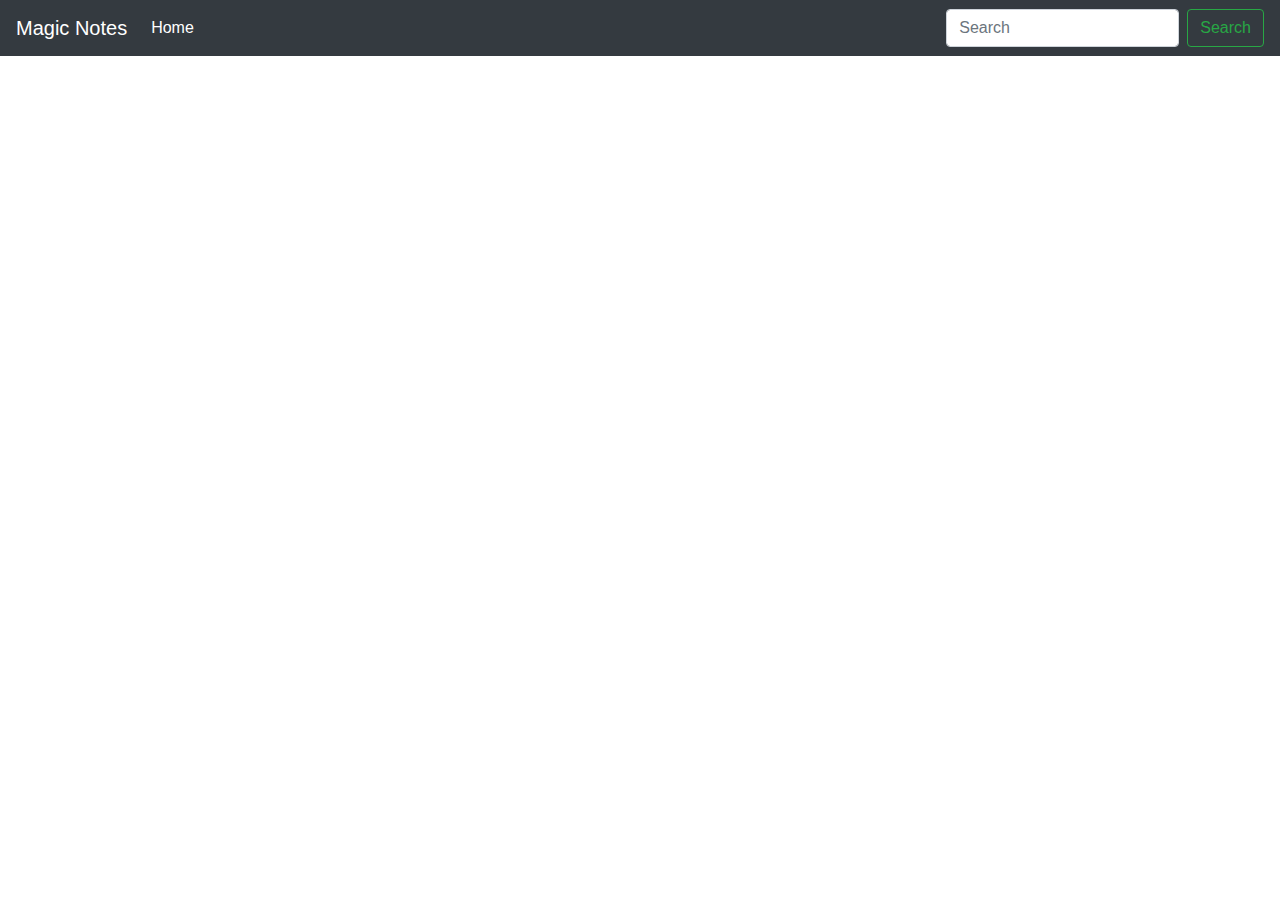
==== notes.html @ aa82c66b "notes main page" ====
<!DOCTYPE html>
<html lang="en">

<head>
    <meta charset="UTF-8">
    <meta name="viewport" content="width=device-width, initial-scale=1.0">
    <meta http-equiv="X-UA-Compatible" content="ie=edge">
    <title>Notes App</title>
    <link rel="stylesheet" href="https://stackpath.bootstrapcdn.com/bootstrap/4.3.1/css/bootstrap.min.css"
        integrity="sha384-ggOyR0iXCbMQv3Xipma34MD+dH/1fQ784/j6cY/iJTQUOhcWr7x9JvoRxT2MZw1T" crossorigin="anonymous">
    
</head>

<body>

    <nav class="navbar navbar-expand-lg navbar-dark bg-dark">
        <a class="navbar-brand" href="#">Magic Notes</a>
        <button class="navbar-toggler" type="button" data-toggle="collapse" data-target="#navbarSupportedContent"
            aria-controls="navbarSupportedContent" aria-expanded="false" aria-label="Toggle navigation">
            <span class="navbar-toggler-icon"></span>
        </button>

        <div class="collapse navbar-collapse" id="navbarSupportedContent">
            <ul class="navbar-nav mr-auto">
                <li class="nav-item active">
                    <a class="nav-link" href="firstpage.html">Home <span class="sr-only">(current)</span></a>
                </li>

            </ul>
            <form class="form-inline my-2 my-lg-0">
                <input class="form-control mr-sm-2" id="searchTxt" type="search" placeholder="Search"
                    aria-label="Search">
                <button class="btn btn-outline-success my-2 my-sm-0" type="submit">Search</button>
            </form>
        </div>
    </nav>


    
    <script src="https://code.jquery.com/jquery-3.3.1.slim.min.js"
        integrity="sha384-q8i/X+965DzO0rT7abK41JStQIAqVgRVzpbzo5smXKp4YfRvH+8abtTE1Pi6jizo"
        crossorigin="anonymous"></script>
    <script src="https://cdnjs.cloudflare.com/ajax/libs/popper.js/1.14.7/umd/popper.min.js"
        integrity="sha384-UO2eT0CpHqdSJQ6hJty5KVphtPhzWj9WO1clHTMGa3JDZwrnQq4sF86dIHNDz0W1"
        crossorigin="anonymous"></script>
    <script src="https://stackpath.bootstrapcdn.com/bootstrap/4.3.1/js/bootstrap.min.js"
        integrity="sha384-JjSmVgyd0p3pXB1rRibZUAYoIIy6OrQ6VrjIEaFf/nJGzIxFDsf4x0xIM+B07jRM"
        crossorigin="anonymous"></script>
    <script src="notes.js"></script>
</body>

</html>
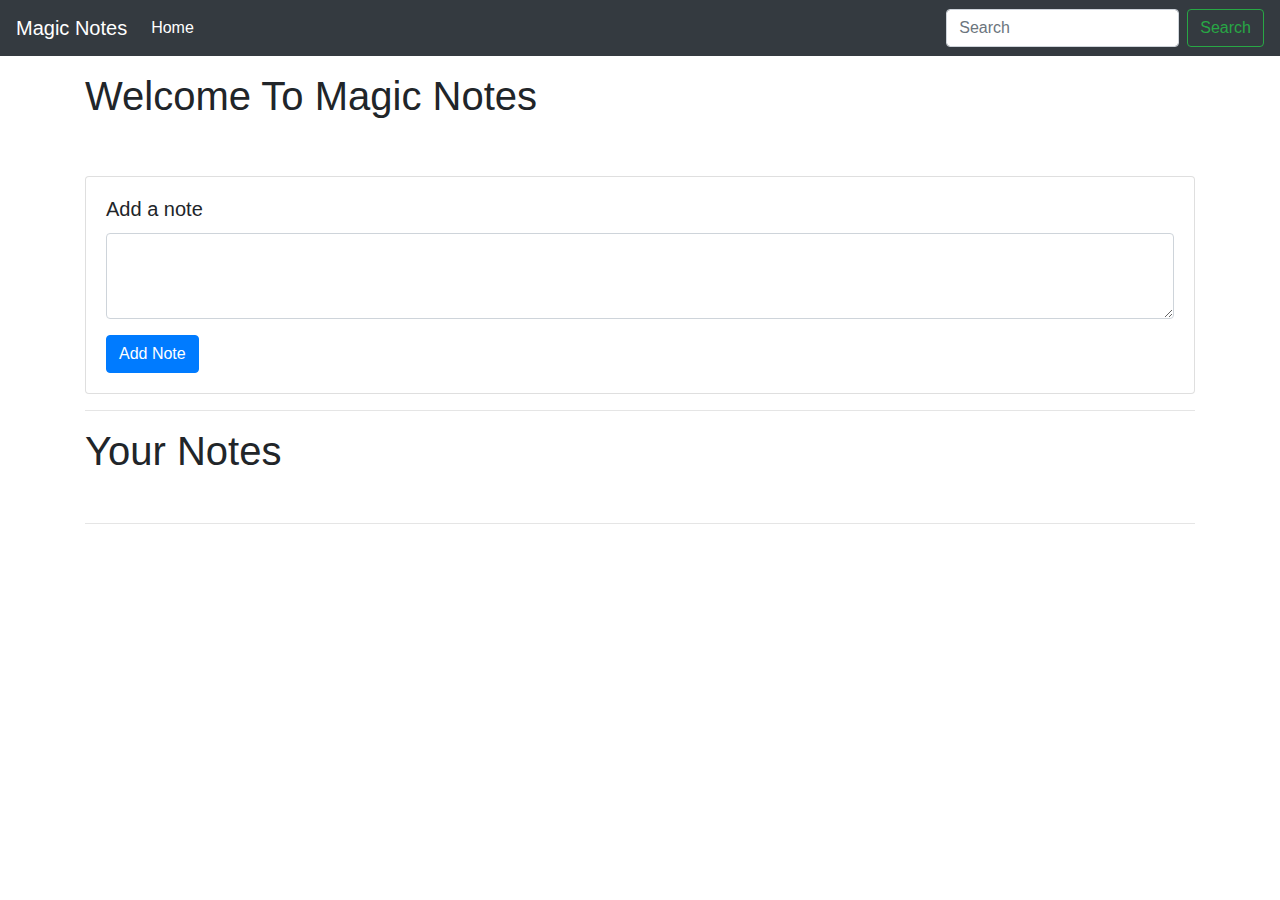
==== commit 865a26ff: "edit in notes.html" ====
--- a/notes.html
+++ b/notes.html
@@ -35,7 +35,23 @@
         </div>
     </nav>
 
-
+    <div class="container my-3">
+        <h1 class="h1">Welcome To Magic Notes</h1><br><br>
+        <div class="card">
+            <div class="card-body">
+                <h5 class="card-title">Add a note</h5>
+                <div class="form-group">
+                    <textarea class="form-control" id="addTxt" rows="3"></textarea>
+                </div>
+                <button class="btn btn-primary" id="addBtn">Add Note</button>
+            </div>
+        </div>
+        <hr>
+        <h1 class="h1">Your Notes</h1><br>
+        <hr>
+        <div id="notes" class="row container-fluid"> </div>
+    </div>
+    
     
     <script src="https://code.jquery.com/jquery-3.3.1.slim.min.js"
         integrity="sha384-q8i/X+965DzO0rT7abK41JStQIAqVgRVzpbzo5smXKp4YfRvH+8abtTE1Pi6jizo"
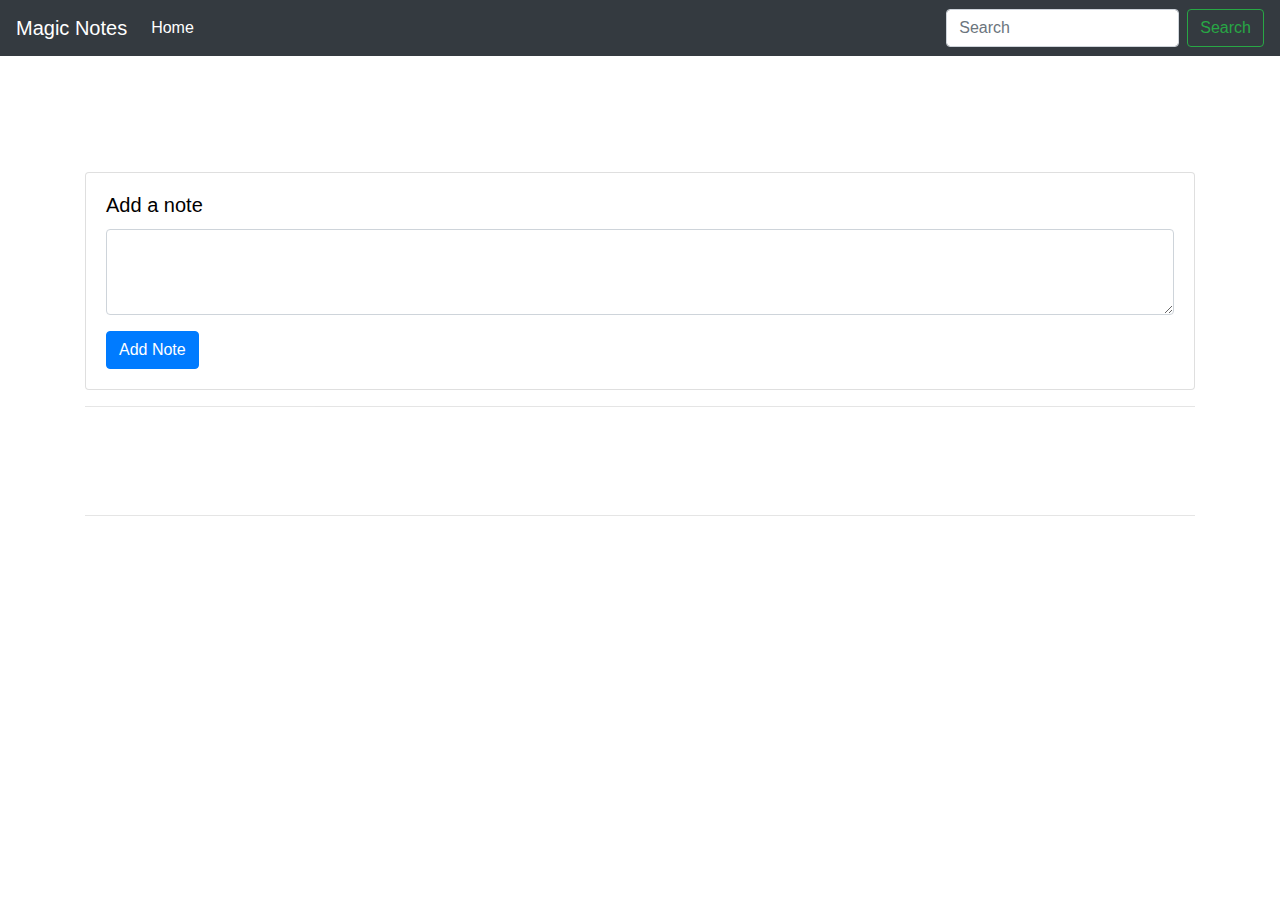
==== commit 85a0cd21: "notes-file final page" ====
--- a/notes.html
+++ b/notes.html
@@ -9,6 +9,33 @@
     <link rel="stylesheet" href="https://stackpath.bootstrapcdn.com/bootstrap/4.3.1/css/bootstrap.min.css"
         integrity="sha384-ggOyR0iXCbMQv3Xipma34MD+dH/1fQ784/j6cY/iJTQUOhcWr7x9JvoRxT2MZw1T" crossorigin="anonymous">
     
+
+<style>
+    body {
+        background-image: url("https://www.99images.com/download-image/942275/2560x1600");
+    }
+
+    .h1 {
+        color: white;
+        box-shadow: 0px 0px 15px 5px white;
+        display: inline-block;
+        border-radius: 10px;
+        padding: 10px 20px;
+    }
+
+    .row {
+        color: white;
+        font-size: 20px;
+    }
+
+    .card-title {
+        color: black;
+    }
+
+    p {
+        color: black;
+    }
+</style>
 </head>
 
 <body>
